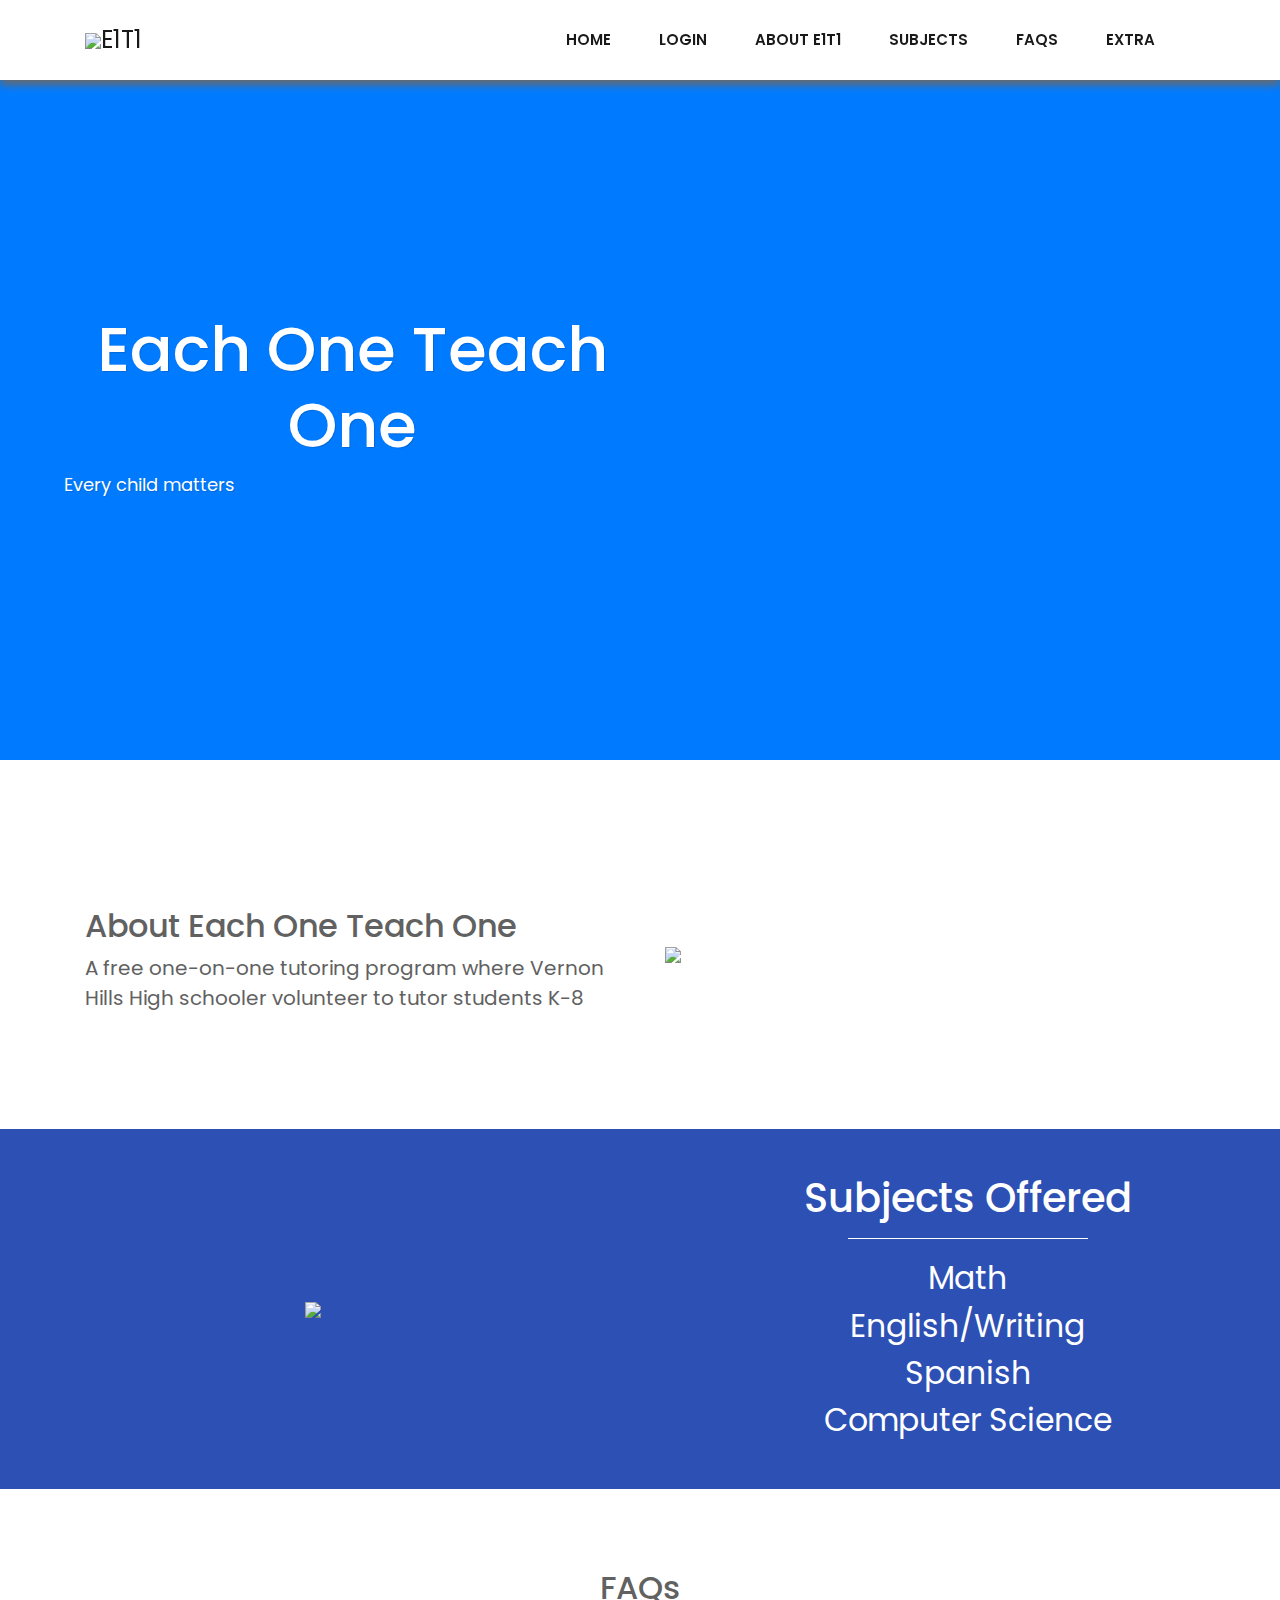
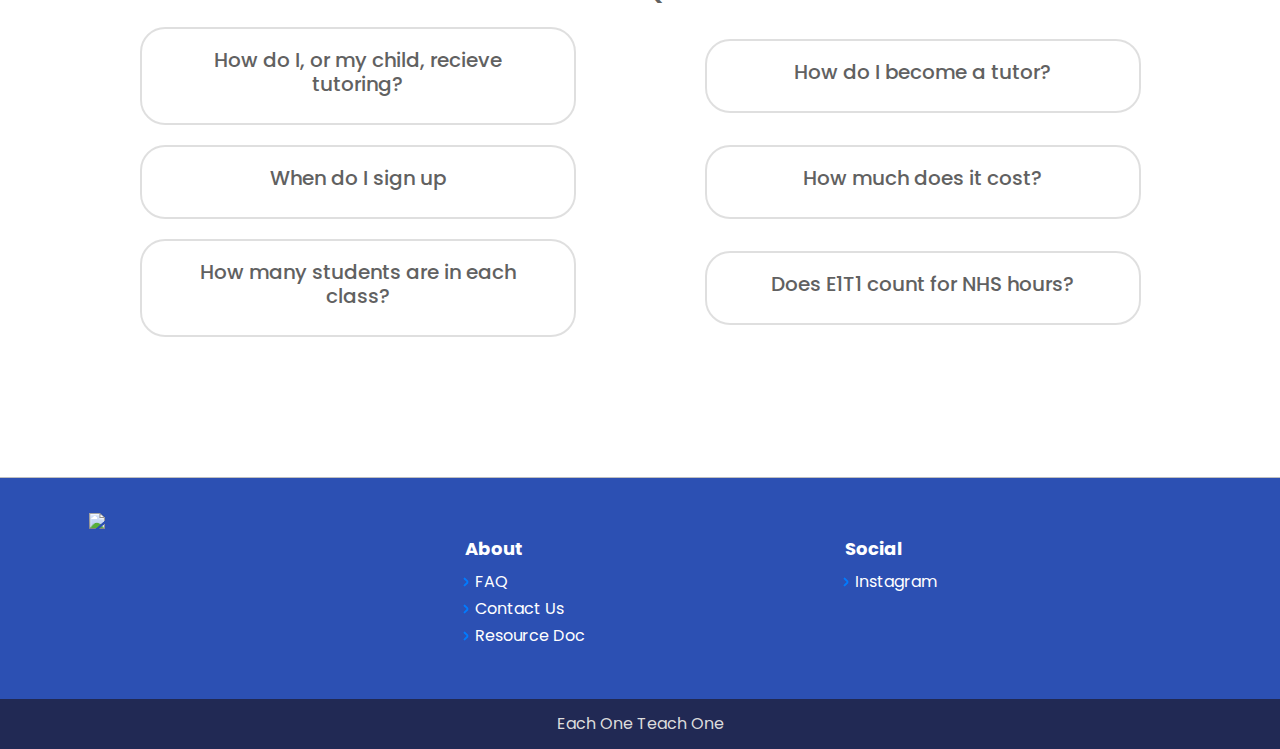
==== index.html @ f903a55f "website" ====
<!DOCTYPE html>
<html>

<head>
	<meta charset="utf-8">
	<meta name="viewport" content="width=device-width, initial-scale=1.0, shrink-to-fit=no">
	<title>EachOneTeachOne</title>

	<link rel="stylesheet" href="assets/bootstrap/css/bootstrap.min.css">
	<link rel="stylesheet" href="https://fonts.googleapis.com/css?family=Montserrat:400,400i,700,700i,600,600i">
	<link rel="stylesheet" href="assets/fonts/simple-line-icons.min.css">
	<link rel="stylesheet" href="https://cdnjs.cloudflare.com/ajax/libs/baguettebox.js/1.10.0/baguetteBox.min.css">
	<link rel="stylesheet" href="assets/css/smoothproducts.css">
  <style>
@import url('https://fonts.googleapis.com/css2?family=Poppins&display=swap');
</style>
	<style>
		ul,
		li {
			margin: 0px;
			list-style-type: none;
		}

		.js-pscroll {
			position: relative;
			overflow: hidden;
		}

		.table100 {
			background-color: #78DBE7;

		}

		table {
			width: 100%;
		}

		th,
		td {
			font-weight: unset;
			padding-right: 10px;
			overflow: hidden;
			white-space: nowrap;
			text-align: center
		}

		tr {
			transition: all 0.5s ease-out;
		}

		.grid {
			display: grid
		}

		.column1 {
			max-width: 33%;
			padding-left: 15px;
			color: black;
		}

		.column2 {
			max-width: 33%;
			padding-right: 15px;
			font-weight: bold;
			color: black;
		}

		.table100-head th {
			padding-top: 18px;
			padding-bottom: 18px;
			padding-left: 20px;
		}

		.table100-body td {
			padding-top: 16px;
			padding-bottom: 16px;
		}

		.table100 {
			position: relative;
			padding-top: 60px;
		}

		.table100-head {
			position: absolute;
			width: 100%;
			top: 0;
			left: 0;
		}

		.table100-body {
			max-height: 585px;
			overflow: auto;
			text-align: center
		}

		/*table header*/
		.table100.ver1 th {
			font-family: Montserrat;
			font-size: 1.4rem;
			/* color: #fff; */
			line-height: 1.4;

			background-color: #4747a1;
		}

		.table100.ver1 td {
			font-family: Montserrat;
			font-size: 1.2rem;
			/* color: #808080; */
			line-height: 1.4;
		}

		.schedule {
			margin-right: 20rem;
			margin-left: 20rem;
		}

		.table100.ver1 .table100-body tr:nth-child(even) {
			background-color: #E1E9EA;
			color: gainsboro;
		}

		.table100.ver1 .table100-body tr:nth-child(odd) {
			background-color: #D3DBDC;
			color: gainsboro;
		}

		.table100.ver1 {
			border-radius: 10px;
			overflow: hidden;
			box-shadow: 0 0px 40px 0px rgba(0, 0, 0, 0.15);
			-moz-box-shadow: 0 0px 40px 0px rgba(0, 0, 0, 0.15);
			-webkit-box-shadow: 0 0px 40px 0px rgba(0, 0, 0, 0.15);
			-o-box-shadow: 0 0px 40px 0px rgba(0, 0, 0, 0.15);
			-ms-box-shadow: 0 0px 40px 0px rgba(0, 0, 0, 0.15);
		}

		#day {
			width: 10rem;
		}

		#daynav {
			color: white;
			display: inline-flex;

		}

		@media (max-width: 1500px) {
			.schedule {
				margin: 0vh 10vw !important;
			}

		}

		@media (max-width: 992px) {
			.schedule {
				float: none;
			}
			#schedule-section {
				height: auto !important;
				padding-bottom: 60px !important;
			}
			table {
				min-width: 300px !important;
			}

		}

		@media (max-width: 700px) {
			.cell100,
			th {
				font-size: 0.8rem !important;
				padding-top: 8px !important;
				padding-bottom: 8px !important;
			}
			.table100 {
				padding-top: 30px !important;
			}

		}

		.gap-5 {
			gap: 1.25rem
		}

		.gap-y-5 {
			row-gap: 1.25rem
		}

		.grid-flow-row {
			grid-auto-flow: row
		}

		.grid-cols-1 {
			grid-template-columns: repeat(1, minmax(0, 1fr))
		}

		.grid-rows-3 {
			grid-template-rows: repeat(3, minmax(0, 1fr))
		}

		@media (min-width:768px) {
			.md\:gap-x-10 {
				-moz-column-gap: 2.5rem;
				column-gap: 2.5rem
			}
			.md\:grid-cols-2 {
				grid-template-columns: repeat(2, minmax(0, 1fr))
			}
			.md\:grid-cols-3 {
				grid-template-columns: repeat(3, minmax(0, 1fr))
			}
			.md\:col-start-1 {
				grid-column-start: 1
			}
			.md\:col-start-2 {
				grid-column-start: 2
			}
			.md\:grid-rows-1 {
				grid-template-rows: repeat(1, minmax(0, 1fr))
			}
			.md\:row-start-2 {
				grid-row-start: 2
			}
			.md\:row-start-3 {
				grid-row-start: 3
			}
			.md\:row-start-4 {
				grid-row-start: 4
			}
			.md\:row-start-5 {
				grid-row-start: 5
			}
			.md\:row-start-6 {
				grid-row-start: 6
			}
			.md\:row-start-7 {
				grid-row-start: 7
			}
		}

		.border-2 {
			border-width: 2px !important;
      border-style: solid !important;
      border-color: black !important;
		}
.font-sans{
    font-family:Renner
    color: black !important;
}
		.font-serif {
			font-family: Crimson Pro
      color: black !important;
		}

		.mb-5 {
			margin-bottom: 1.25rem
		}
    .p-5{
    padding:1.25rem
}
.text-xl{
    font-size:1.25rem
}
.text-2xl{
    font-size:1.5rem;
    line-height:2rem
}
#box{
  border-width: 2px !important;
      border-style: solid !important;
      border-color: black !important;
}
#boxtext{
  color: black
}
	</style>
</head>

<body class="text-primary" style="font-family: 'Poppins', sans-serif;">
		<nav class="navbar navbar-light navbar-expand-lg py-1 fixed-top bg-white clean-navbar" style="box-shadow: 0px 5px 8px #696969; min-height: 80px;">
		<script>

		</script>
		<div class="container"><a class="navbar-brand logo" href="#"><img src="https://docs.google.com/drawings/d/e/2PACX-1vTYtt6WBfBPmIjX18dS1sF57MMHB9hvQU7NglP_Zi-Oz2Ws1LsjmKOw14C2H3i3E1KUbQXQv6dE7dKV/pub?w=896&h=707" style="width: 15vmin;">E1T1</a><button data-toggle="collapse" class="navbar-toggler" data-target="#navcol-1"><span class="sr-only">Toggle navigation</span><span class="navbar-toggler-icon"></span></button>
            <div class="collapse navbar-collapse"
                id="navcol-1">
                <ul class="nav navbar-nav ml-auto">
                    <li class="nav-item js-scroll-trigger"><a class="nav-link active js-scroll-trigger" style="font-size:15px" href="#home">Home</a></li>
                    <li class="nav-item js-scroll-trigger"><a class="nav-link active js-scroll-trigger" style="font-size:15px" href="/login.html">Login</a></li>
                    <li class="nav-item js-scroll-trigger"><a class="nav-link active js-scroll-trigger" style="font-size:15px" href="#about">About E1T1</a></li>
                    <li class="nav-item js-scroll-trigger"><a class="nav-link active js-scroll-trigger" style="font-size:15px" href="#subjects">Subjects</a></li>
                    <li class="nav-item js-scroll-trigger"><a class="nav-link active js-scroll-trigger" style="font-size:15px" href="#about-us">FAQs</a></li>
                    <li class="nav-item js-scroll-trigger"><a class="nav-link active js-scroll-trigger" style="font-size:15px" href="#foot">Extra</a></li>
                </ul>
            </div>
        </div>
    </nav>
    <main class="page landing-page">
        <section id="home" class="clean-block clean-hero d-flex align-items-start flex-column">
                <script src="https://cdnjs.cloudflare.com/ajax/libs/three.js/r121/three.min.js"></script>
                <script src="https://cdn.jsdelivr.net/npm/vanta@latest/dist/vanta.rings.min.js"></script>
                 <div id="vantaBirds"></div>


            <div class="text">
              <div class="d-flex align-items-start flex-column" style="margin-left:5vw">
                <div><h1 style="font-size: 7vmin">Each One Teach One</h1></div>
                <div><p>Every child matters</p></div>
        

                <script>
                VANTA.RINGS({
                  el: "#vantaBirds",
                  mouseControls: true,
                  touchControls: true,
                  gyroControls: false,
                  minHeight: 200.00,
                  minWidth: 200.00,
                  scale: 1.00,
                  scaleMobile: 1.00,
                  backgroundColor: 0x2c50b3,
                  color: 0x31c031
                })
                </script>

        </section>

        <section id="about" class="clean-block clean-info light" style = "background-color:#073763ff3">
            <div class="container">
                <div class="block-heading col-md-6">
                    
                </div>
                <div class="row align-items-center">
                    <div class="col-md-6">
                        <div style="margin-top: 5%; font-size: 20px; color:#616161" class="getting-started-info">
                          <h2 class="text-info" style="color:#616161;">About Each One Teach One</h2>
                    <p style="color:#616161">A free one-on-one tutoring program where Vernon Hills High schooler volunteer to tutor students K-8</p>
                </div>
                </div>
                <div class="col-md-6"><img style="width:50vmin;padding-left:10px" class="img-thumbnail" src="https://docs.google.com/drawings/d/e/2PACX-1vT8iWZNZl3XtcNR1r3bNbsE8LQnjYKI__eHqmOwQJ9FuLGnuA-jNQdDcd6trRAXiaOEKNIpMlq5Q5HN/pub?w=793&h=691"></div>
        </section>
      
        <section id="subjects" style="padding: 5vh 0vh 5vh 0vh; background: #2c50b3">
         <div class="schedule-container row align-items-center" style="text-align: center;color:#fff">
           <div class="col-md-6 block-heading" style="margin: auto auto">
             <img style="width:50vmin;" class="img-thumbnail" src="https://docs.google.com/drawings/d/e/2PACX-1vSaevU0br1zTc3Yjh8zCBhNIqOttOhYp3_9fsNA_XVbJ8RZAGICiEAFXD7K3UvY_lTXvyhovxTldHqV/pub?w=624&h=623">
           </div>

           <div class="col-md-6">
            <div class="block-heading">
              <h1>Subjects Offered</h1>
              <hr style="width:15em; border-color:#fff;">
            </div>

            <div style="font-size: 3.5vmin;">
              <li>Math</li>
              <li>English/Writing</li>
              <li>Spanish</li>
              <li>Computer Science</li>
            </div>
           </div>

          </div>
          
      </section>


      <section id="about-us" class="clean-block about-us light" style = "color:#616161">
            <div class="container">
                <div class="block-heading">
                    <h2 class="text-info" style="color:">FAQs</h2>
                   <div id="accordion"  class = "grid grid-cols-1 md:grid-cols-2 grid-flow-row gap-5">
                      <div class="card" style="background: none; border-style: solid; border-width: 2px; width: 80%; margin: auto auto; border-radius:25px">
                        <div class="card-header" id="headingOne" style="background: none; border-style: none;">
                          <h5 class="mb-0">
                            <button class="btn btn-link" data-toggle="collapse" data-target="#collapseOne" aria-expanded="true" aria-controls="collapseOne">
                              <h5 style="color:#616161">How do I, or my child, recieve tutoring?</h5>
                            </button>
                          </h5>
                        </div>

                        <div id="collapseOne" class="collapse" aria-labelledby="headingOne" data-parent="#accordion" >
                          <div class="card-body" style="color:#616161">
                            All Vernon Hills based students K-8 are welcome to recieve tutoring! Fill out this <a href="https://docs.google.com/forms/d/1M2LJo6rei6X_mojUXf9roIlsi1ZZB0wNRkmU1EJLyIE/closedform">form.</a>
                          </div>
                        </div>
                      </div>
                      <div class="card" style="background: none; border-style: solid; border-width: 2px; width: 80%; margin: auto auto;border-radius:25px">
                        <div class="card-header" id="headingTwo" style="background: none; border-style: none">
                          <h5 class="mb-0">
                            <button class="btn btn-link collapsed" data-toggle="collapse" data-target="#collapseTwo" aria-expanded="false" aria-controls="collapseTwo">
                              <h5 style="color:#616161">How do I become a tutor?</h5>
                            </button>
                          </h5>
                        </div>
                        <div id="collapseTwo" class="collapse" aria-labelledby="headingTwo" data-parent="#accordion">
                          <div class="card-body" style="color:#616161">
                            All Vernon Hills High School Students are welcom to tutor! Fill out this <a href="https://docs.google.com/forms/d/e/1FAIpQLSeWpsR3t7v6v2ckKxpsZvBUH_0Uv2fsw5eJDnCNQ1EKr91nzg/viewform?usp=sf_link">form</a> to sign up.
                          </div>
                        </div>
                      </div>
                      <div class="card" style="background: none; border-style: solid; border-width: 2px; width: 80%; margin: auto auto;border-radius:25px">
                        <div class="card-header" id="headingThree" style="background: none; border-style: none">
                          <h5 class="mb-0">
                            <button class="btn btn-link collapsed" data-toggle="collapse" data-target="#collapseThree" aria-expanded="false" aria-controls="collapseThree">
                              <h5 style="color:#616161">When do I sign up</h5>
                            </button>
                          </h5>
                        </div>
                        <div id="collapseThree" class="collapse" aria-labelledby="headingThree" data-parent="#accordion">
                          <div class="card-body" style="color:#616161">
                            Each season we start a new session. Look for updates or check the google <a href="https://docs.google.com/forms/d/1M2LJo6rei6X_mojUXf9roIlsi1ZZB0wNRkmU1EJLyIE/closedform">form</a> to find out if the new session is about to <start class=""></start>
                          </div>
                        </div>
                      </div>
                      <div class="card" style="background: none; border-style: solid; border-width: 2px; width: 80%; margin: auto auto;border-radius:25px">
                        <div class="card-header" id="headingFive" style="background: none; border-style: none">
                          <h5 class="mb-0">
                            <button class="btn btn-link" data-toggle="collapse" data-target="#collapseFour" aria-expanded="true" aria-controls="collapseFour">
                              <h5 style="color:#616161">How much does it cost?</h5>
                            </button>
                          </h5>
                        </div>

                        <div id="collapseFour" class="collapse" aria-labelledby="headingFour" data-parent="#accordion" >
                          <div class="card-body" style="color:#616161">
                            Free! All of our tutors are volunteers who commit their time to their students.
                          </div>
                        </div>
                      </div>

                      <div class="card" style="background: none; border-style: solid; border-width: 2px; width: 80%; margin: auto auto;border-radius:25px">
                        <div class="card-header" id="headingFive" style="background: none; border-style: none">
                          <h5 class="mb-0">
                            <button class="btn btn-link" data-toggle="collapse" data-target="#collapseFive" aria-expanded="true" aria-controls="collapseFive">
                              <h5 style="color:#616161">How many students are in each class?</h5>
                            </button>
                          </h5>
                        </div>

                        <div id="collapseFive" class="collapse" aria-labelledby="headingFive" data-parent="#accordion" >
                          <div class="card-body" style="color:#616161">
                            In E1T1 we focus on improving the individual needs of a child. Each session is a one-on-one where all of the tutor's attention is on a single student.
                          </div>
                        </div>
                      </div>
                    

                     <div class="card" style="background: none; border-style: solid; border-width: 2px; width: 80%; margin: auto auto;border-radius:25px">
                        <div class="card-header" id="headingSix" style="background: none; border-style: none">
                          <h5 class="mb-0">
                            <button class="btn btn-link" data-toggle="collapse" data-target="#collapseSix" aria-expanded="true" aria-controls="collapseSix">
                              <h5 style="color:#616161">Does E1T1 count for NHS hours?</h5>
                            </button>
                          </h5>
                        </div>

                        <div id="collapseSix" class="collapse" aria-labelledby="headingSix" data-parent="#accordion" >
                          <div class="card-body" style="color:#616161">
                            Yes! NHS recognizes hours spent tutoring in E1T1 as vonluteer hours.
                          </div>
                        </div>
                      </div>
                    </div>
                  </div>
            </div>
        </section>

    </main>
    <footer class="page-footer light" style="border-color: rgb(0,0,0);border-top:solid 1px silver;color:#fff;background-color:#2c50b3" id="foot">
        <div class="container align-items-center">
            <div class="row">
                <div class="col-sm"><img src="https://docs.google.com/drawings/d/e/2PACX-1vTrHVQ3c0m3E0TtXymdhdBup1x6x_kcYNNAe5Z0uOxhJcaqVS8ALsdBJztF2Ac31qJkzC8da43SUM_z/pub?w=960&h=720" style="margin: 1px;height: 150px;padding: 3px;"></div>
                <div class="col-sm">
                    <h5>About</h5>
                    <ul>
                        <li><a href="#about-us" style="color:#fff;">FAQ</a></li>
                        <li><a href="mailto:eachoneteachonetutoring@gmail.com" style="color:#fff;">Contact Us</a></li>
                        <li><a onclick="window.open('https://docs.google.com/document/d/1oFcEOn3pcwJI4GfS5kpknXZ6wwRD3pfqfP48znY8gho/edit')">Resource Doc</a></li>
                    </ul>
                </div>
                <div class="col-sm">
                    <h5>Social</h5>
                    <ul>
                        <li><a href="https://www.instagram.com/eachone_teachonevh/" style="color:#fff;">Instagram</a></li>
                    </ul>
                </div>
            </div>
        </div>
        <div class="footer-copyright" style="background-color: #212954;border-style:none">
            <p style="color:gainsboro">Each One Teach One</p>
        </div>
    </footer>
    <script>
      

      var ok = false;

      



      function logIn(){
        var uname = document.getElementById("username").value;
        var pword = document.getElementById("password").value;
        const Http = new XMLHttpRequest();
        const url='https://script.google.com/macros/s/AKfycbyangjyCJS38YHrWC0PLBUfQKfz08sA_Q98kZRgVgHSHAf8H1XAQWiMJd6J-N_2_A9akA/exec';
        var data = "?username="+uname+"&password="+pword+"&action=login";
        Http.open("GET", String(url+data));
        Http.send();

        Http.onreadystatechange = (e) => {
            ok = Http.responseText;
            console.log(String(ok));
            console.log(Http.readyState);
        if (Http.readyState == 4)
        {
          if(ok.substring(0,8) == "student,"){
              var stuff = JSON.parse(ok.substring(8,ok.length))
              sessionStorage.setItem("alltutors",stuff[0])
              sessionStorage.setItem("specifictutors",stuff[1])
              console.log(sessionStorage.getItem("alltutors"))
              sessionStorage.setItem("role","student")
              sessionStorage.setItem("usernamea",uname);
              alert("Success!");
 
               window.location = "learn.html";
            }
            else if(ok.substring(0,6) == "tutor,"){
              var stuff = JSON.parse(ok.substring(6,ok.length))
              sessionStorage.setItem("students",stuff[0])
              sessionStorage.setItem("logs",stuff[1])
              sessionStorage.setItem("role","tutor")
              sessionStorage.setItem("usernamea",uname);
              alert("Success!");
              window.location = "students.html"
            }
            else{
              alert("Failed Login. Please retry or create an account")
            }
        }
        }
        

      }

      function nav(){
        window.location = "signup.html"
      }

 




    </script>
    <script src="assets/js/jquery.min.js"></script>
    <script src="assets/bootstrap/js/bootstrap.min.js"></script>
    <script src="https://cdnjs.cloudflare.com/ajax/libs/baguettebox.js/1.10.0/baguetteBox.min.js"></script>
    <script src="assets/js/smoothproducts.min.js"></script>
    <script src="assets/js/theme.js"></script>
    <script src="https://cdnjs.cloudflare.com/ajax/libs/jquery-easing/1.4.1/jquery.easing.min.js"></script>
    
</body>

</html>
---- assets/css/smoothproducts.css ----
html, body {
  height: 100%;
  width: 100%;
}

.sp-loading {
  text-align: center;
  max-width: 270px;
  padding: 15px;
  border: 5px solid #eee;
  border-radius: 3px;
  font-size: 12px;
  color: #888;
}

.sp-wrap {
  display: none;
  line-height: 0;
  font-size: 0;
  background: #eee;
  border: 5px solid #eee;
  border-radius: 3px;
  position: relative;
  margin: 0 25px 15px 0;
  float: left;
  max-width: 300px;
}

.sp-thumbs {
  text-align: left;
  display: inline-block;
}

.sp-thumbs img {
  min-height: 50px;
  min-width: 50px;
  max-width: 50px;
}

.sp-thumbs a:link, .sp-thumbs a:visited {
  width: 50px;
  height: 50px;
  overflow: hidden;
  opacity: .3;
  display: inline-block;
  background-size: cover;
  background-position: center;
  -webkit-transition: all .2s ease-out;
  -moz-transition: all .2s ease-out;
  -ms-transition: all .2s ease-out;
  -o-transition: all .2s ease-out;
  transition: all .2s ease-out;
}

.sp-thumbs a:hover {
  opacity: 1;
}

.sp-thumbs a:active, .sp-current {
  opacity: 1!important;
  position: relative;
}

.sp-large {
  position: relative;
  overflow: hidden;
  top: 0;
  left: 0;
}

.sp-large a img {
  max-width: 100%;
  height: auto;
}

.sp-large a {
  display: block;
}

.sp-zoom {
  position: absolute;
  left: -50%;
  top: -50%;
  cursor: -webkit-zoom-in;
  cursor: -moz-zoom-in;
  cursor: zoom-in;
  display: none;
}

.sp-lightbox {
  position: fixed;
  top: 0;
  left: 0;
  height: 100%;
  width: 100%;
  background: rgb(0, 0, 0);
  background: rgba(0, 0, 0, .9);
  z-index: 1031;
  display: none;
  cursor: pointer;
}

.sp-lightbox img {
  position: absolute;
  margin: auto;
  top: 0;
  bottom: 0;
  left: 0;
  right: 0;
  max-width: 90%;
  max-height: 90%;
  border: 2px solid #fff;
}

#sp-prev, #sp-next {
  position: absolute;
  top: 50%;
  margin-top: -25px;
  z-index: 501;
  color: #fff;
  padding: 14px;
  text-decoration: none;
  background: #000;
  border-radius: 25px;
  border: 2px solid #fff;
  width: 50px;
  height: 50px;
  box-sizing: border-box;
  transition: .2s;
}

#sp-prev {
  left: 10px;
}

#sp-prev:before {
  content: '';
  border: 7px solid transparent;
  border-right: 15px solid #fff;
  position: absolute;
  top: 16px;
  left: 7px;
}

#sp-next {
  right: 10px;
}

#sp-next:before {
  content: '';
  border: 7px solid transparent;
  border-left: 15px solid white;
  position: absolute;
  top: 16px;
  left: 18px;
}

#sp-prev:hover, #sp-next:hover {
  background: #444;
}

@media screen and (max-width: 400px) {
  .sp-wrap {
    margin: 0 0 15px 0;
  }
}

@media screen and (max-width: 400px) {
  #sp-prev, #sp-next {
    top: auto;
    margin-top: 0;
    bottom: 25px;
  }
}
#vantaBirds {
  position: absolute;
  display: block;
  min-width: 100%;
  top: 0;
  right: 0;
  bottom: 0;
  left: 0;
  z-index: 1;
}
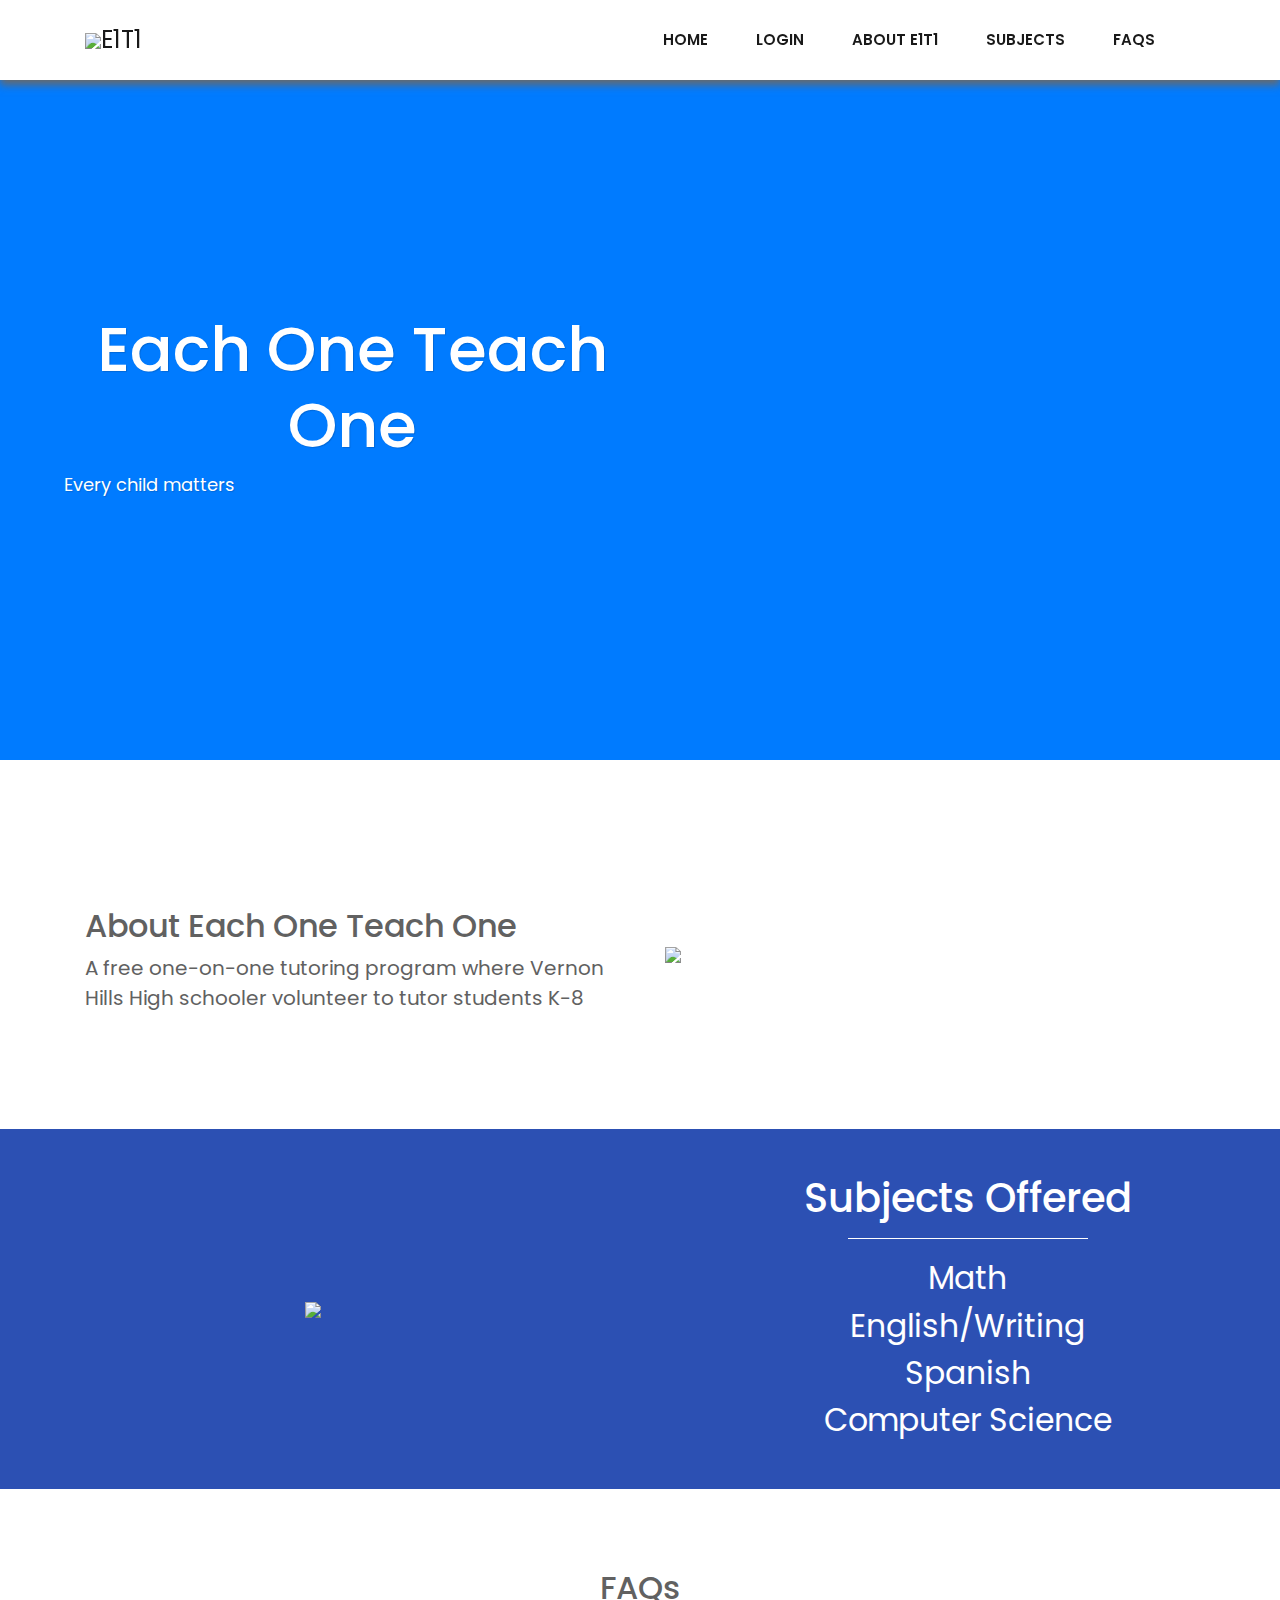
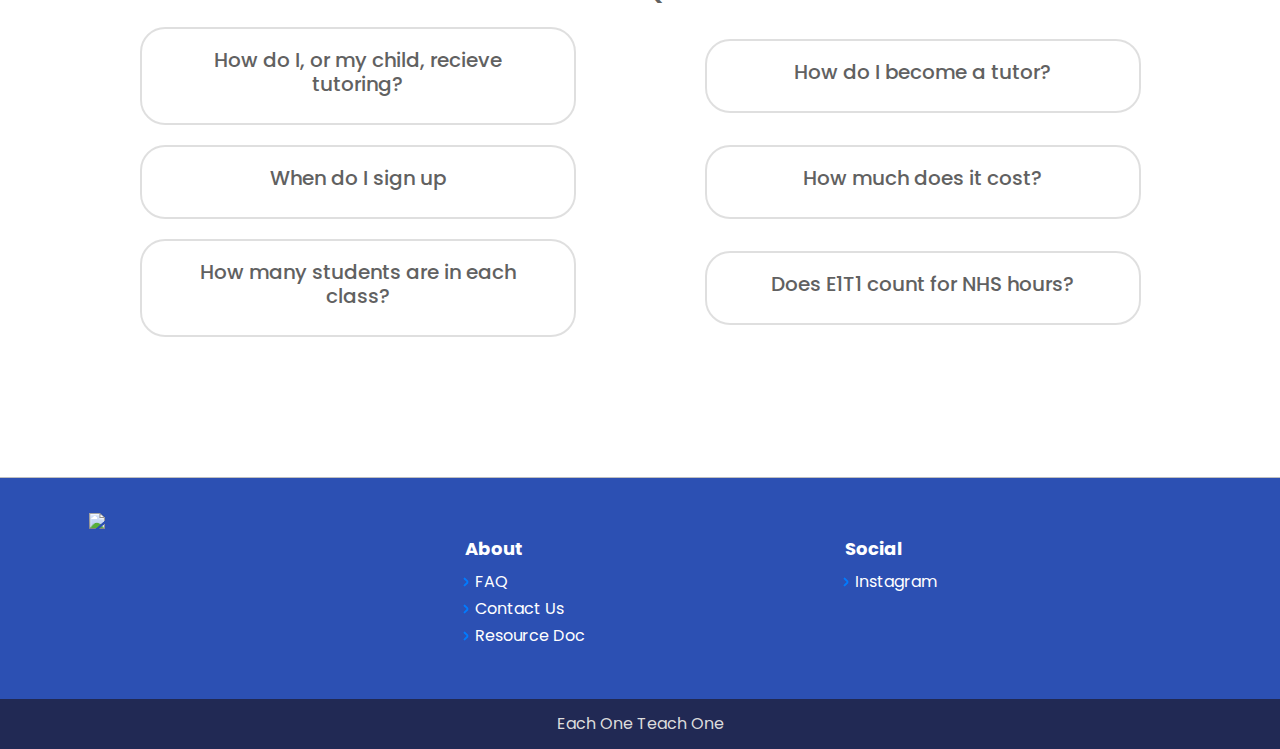
==== commit 25154613: "Update index.html" ====
--- a/index.html
+++ b/index.html
@@ -292,7 +292,6 @@
                     <li class="nav-item js-scroll-trigger"><a class="nav-link active js-scroll-trigger" style="font-size:15px" href="#about">About E1T1</a></li>
                     <li class="nav-item js-scroll-trigger"><a class="nav-link active js-scroll-trigger" style="font-size:15px" href="#subjects">Subjects</a></li>
                     <li class="nav-item js-scroll-trigger"><a class="nav-link active js-scroll-trigger" style="font-size:15px" href="#about-us">FAQs</a></li>
-                    <li class="nav-item js-scroll-trigger"><a class="nav-link active js-scroll-trigger" style="font-size:15px" href="#foot">Extra</a></li>
                 </ul>
             </div>
         </div>
@@ -565,4 +564,4 @@
     
 </body>
 
-</html>+</html>
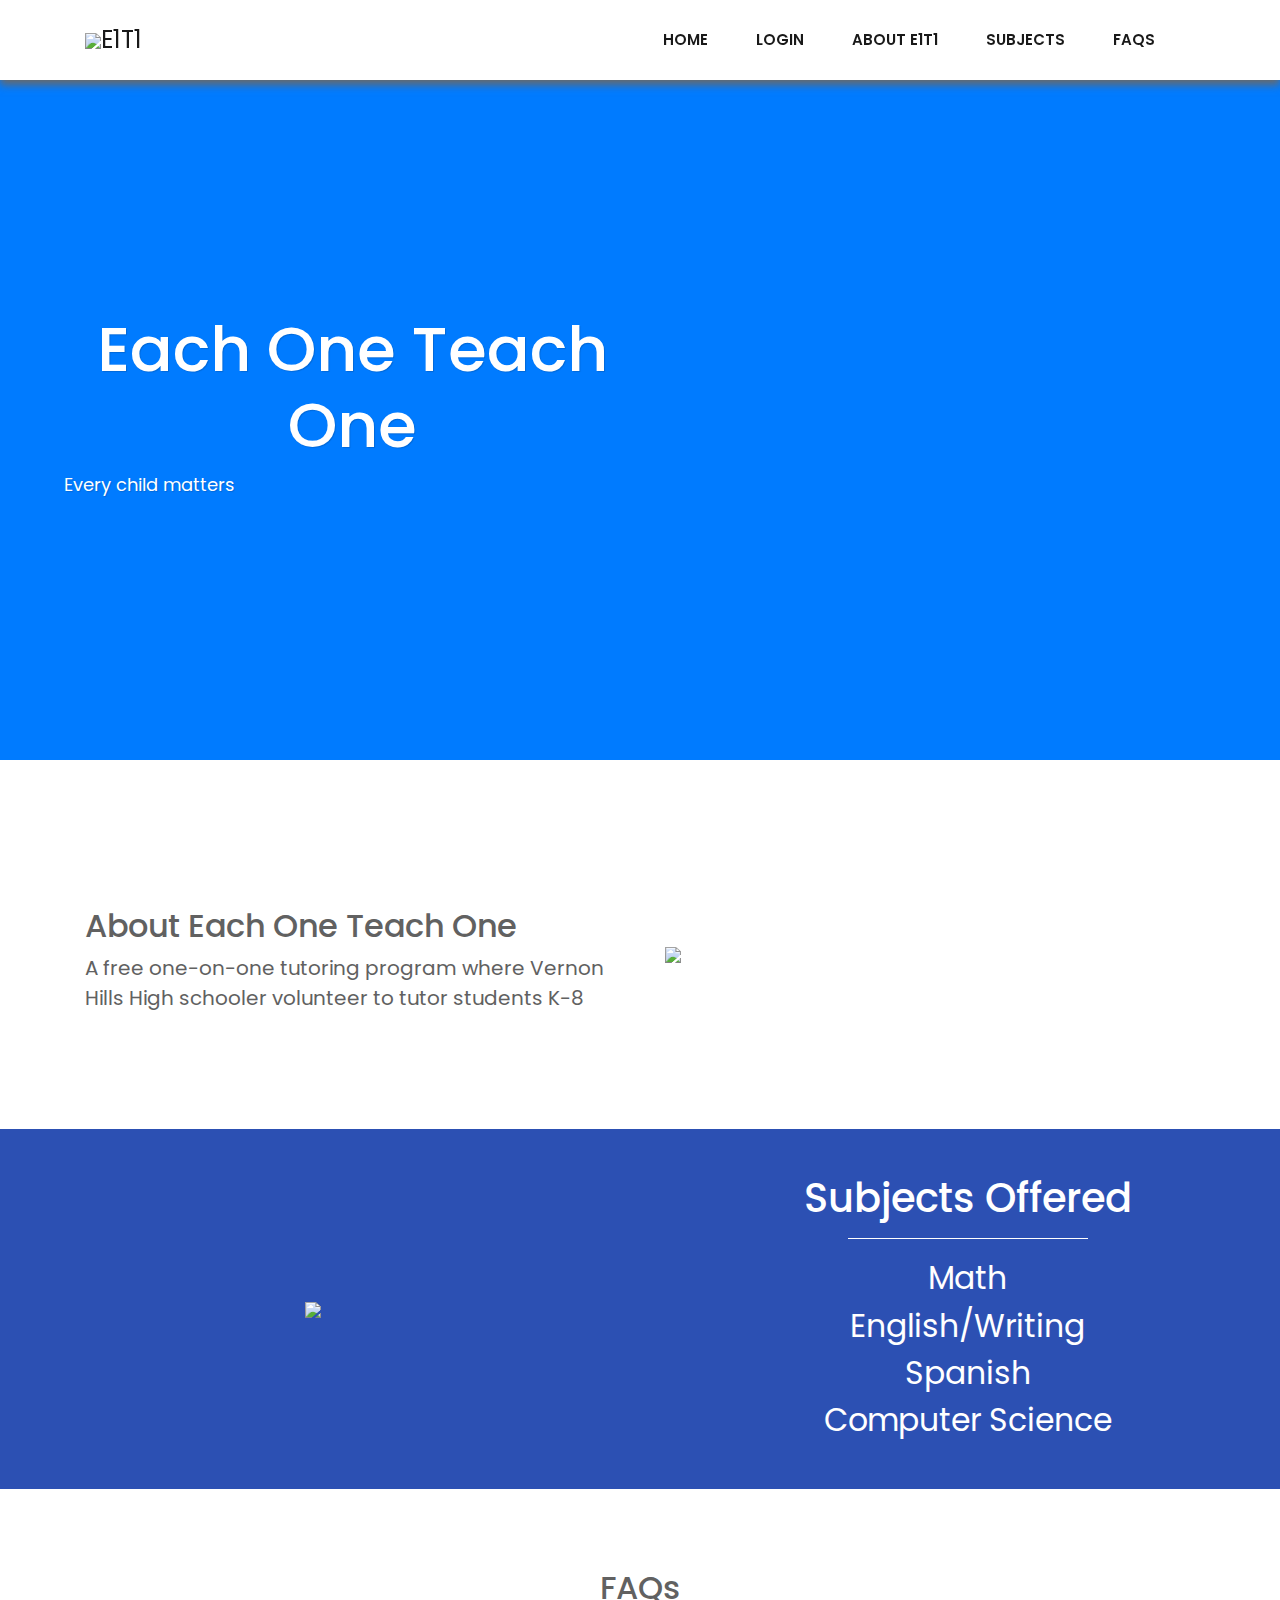
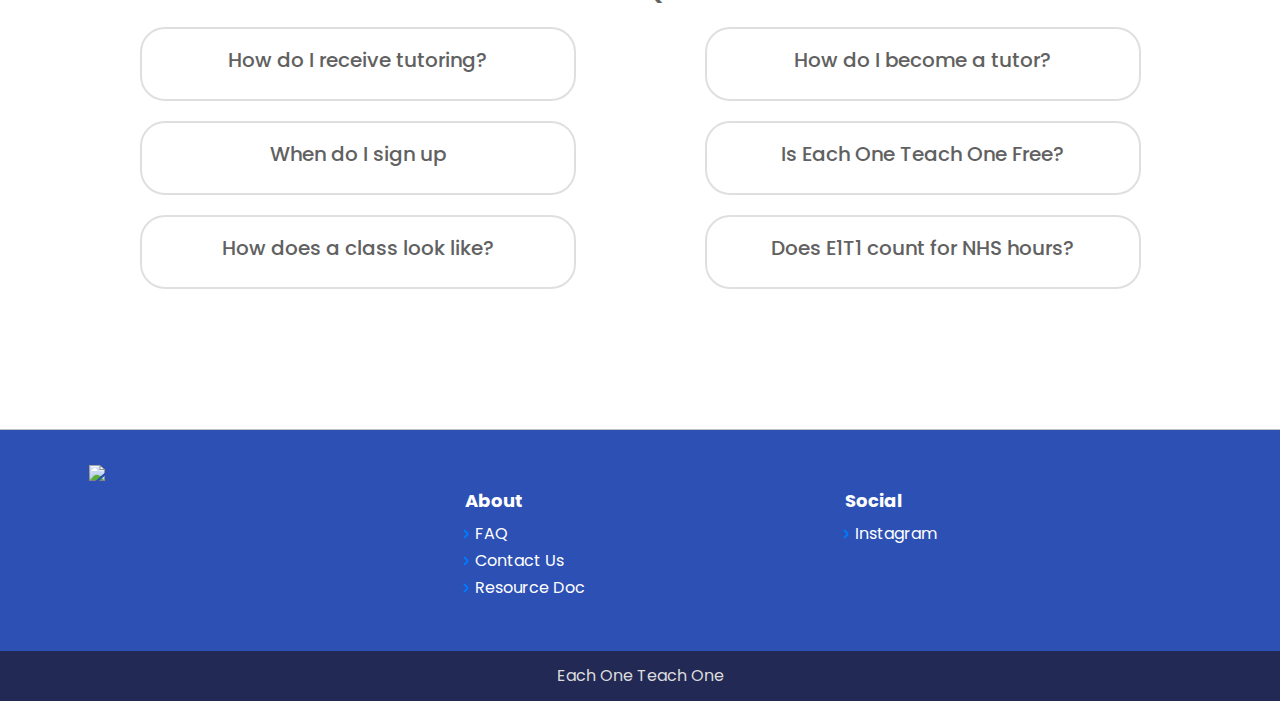
==== commit fdea3715: "Update index.html" ====
--- a/index.html
+++ b/index.html
@@ -375,14 +375,14 @@
                         <div class="card-header" id="headingOne" style="background: none; border-style: none;">
                           <h5 class="mb-0">
                             <button class="btn btn-link" data-toggle="collapse" data-target="#collapseOne" aria-expanded="true" aria-controls="collapseOne">
-                              <h5 style="color:#616161">How do I, or my child, recieve tutoring?</h5>
+                              <h5 style="color:#616161">How do I receive tutoring?</h5>
                             </button>
                           </h5>
                         </div>
 
                         <div id="collapseOne" class="collapse" aria-labelledby="headingOne" data-parent="#accordion" >
                           <div class="card-body" style="color:#616161">
-                            All Vernon Hills based students K-8 are welcome to recieve tutoring! Fill out this <a href="https://docs.google.com/forms/d/1M2LJo6rei6X_mojUXf9roIlsi1ZZB0wNRkmU1EJLyIE/closedform">form.</a>
+                            We tutor all Vernon Hills based children in grades K-8! If you're interested in being tutored fill out this <a href="https://docs.google.com/forms/d/1M2LJo6rei6X_mojUXf9roIlsi1ZZB0wNRkmU1EJLyIE/closedform">form.</a>
                           </div>
                         </div>
                       </div>
@@ -396,7 +396,7 @@
                         </div>
                         <div id="collapseTwo" class="collapse" aria-labelledby="headingTwo" data-parent="#accordion">
                           <div class="card-body" style="color:#616161">
-                            All Vernon Hills High School Students are welcom to tutor! Fill out this <a href="https://docs.google.com/forms/d/e/1FAIpQLSeWpsR3t7v6v2ckKxpsZvBUH_0Uv2fsw5eJDnCNQ1EKr91nzg/viewform?usp=sf_link">form</a> to sign up.
+                            All Vernon Hills High School Students are welcom to tutor! If you are interested fill out this <a href="https://docs.google.com/forms/d/e/1FAIpQLSeWpsR3t7v6v2ckKxpsZvBUH_0Uv2fsw5eJDnCNQ1EKr91nzg/viewform?usp=sf_link">form</a> to sign up.
                           </div>
                         </div>
                       </div>
@@ -418,14 +418,14 @@
                         <div class="card-header" id="headingFive" style="background: none; border-style: none">
                           <h5 class="mb-0">
                             <button class="btn btn-link" data-toggle="collapse" data-target="#collapseFour" aria-expanded="true" aria-controls="collapseFour">
-                              <h5 style="color:#616161">How much does it cost?</h5>
+                              <h5 style="color:#616161">Is Each One Teach One Free?</h5>
                             </button>
                           </h5>
                         </div>
 
                         <div id="collapseFour" class="collapse" aria-labelledby="headingFour" data-parent="#accordion" >
                           <div class="card-body" style="color:#616161">
-                            Free! All of our tutors are volunteers who commit their time to their students.
+                            Yes! All of our tutors are volunteers who commit their time to their students.
                           </div>
                         </div>
                       </div>
@@ -434,14 +434,14 @@
                         <div class="card-header" id="headingFive" style="background: none; border-style: none">
                           <h5 class="mb-0">
                             <button class="btn btn-link" data-toggle="collapse" data-target="#collapseFive" aria-expanded="true" aria-controls="collapseFive">
-                              <h5 style="color:#616161">How many students are in each class?</h5>
+                              <h5 style="color:#616161">How does a class look like?</h5>
                             </button>
                           </h5>
                         </div>
 
                         <div id="collapseFive" class="collapse" aria-labelledby="headingFive" data-parent="#accordion" >
                           <div class="card-body" style="color:#616161">
-                            In E1T1 we focus on improving the individual needs of a child. Each session is a one-on-one where all of the tutor's attention is on a single student.
+                            In E1T1 we focus on improving the individual needs of a child. Each class is a one-on-one where all of the tutor's attention is on a single student. The tutor and student will decide on how the class will look like, such as timings, length, location, and material. We also have a <a onclick="window.open('https://docs.google.com/document/d/1oFcEOn3pcwJI4GfS5kpknXZ6wwRD3pfqfP48znY8gho/edit')">resource doc</a></li> with valuable teaching content.
                           </div>
                         </div>
                       </div>
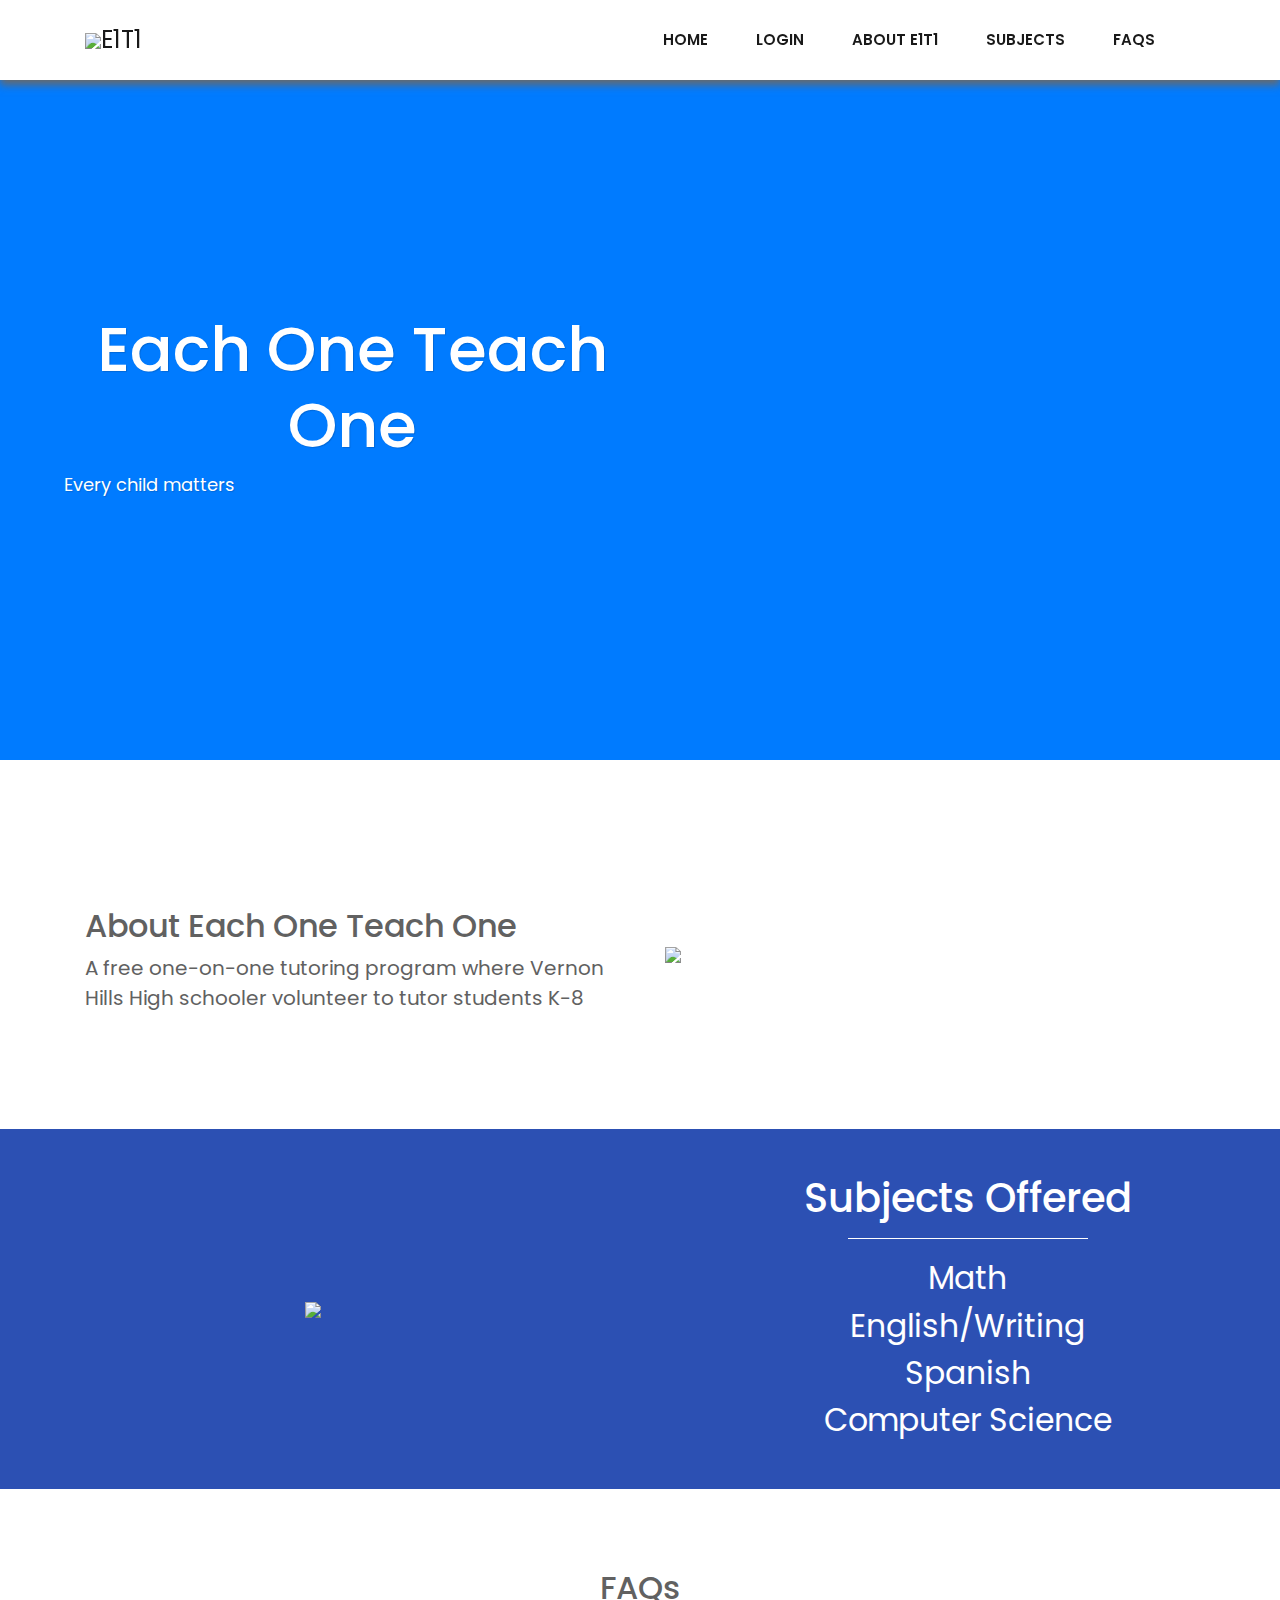
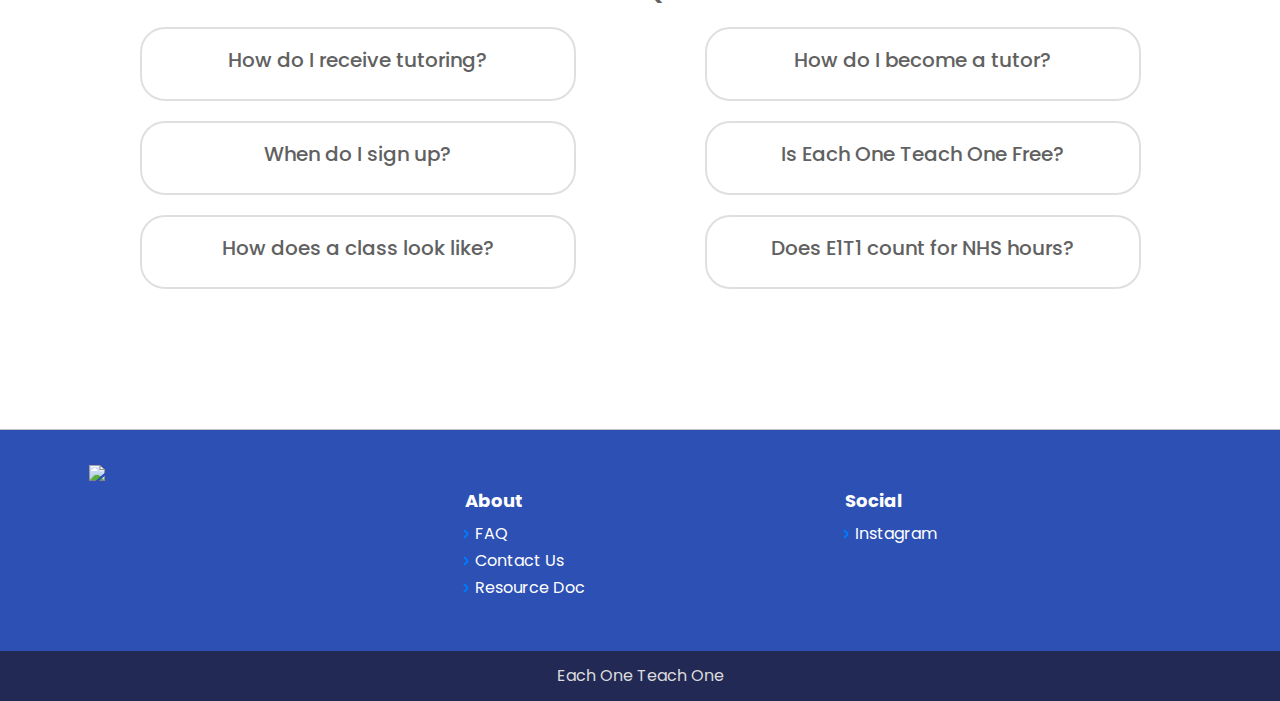
==== commit cc7e9984: "Update index.html" ====
--- a/index.html
+++ b/index.html
@@ -382,7 +382,7 @@
 
                         <div id="collapseOne" class="collapse" aria-labelledby="headingOne" data-parent="#accordion" >
                           <div class="card-body" style="color:#616161">
-                            We tutor all Vernon Hills based children in grades K-8! If you're interested in being tutored fill out this <a href="https://docs.google.com/forms/d/1M2LJo6rei6X_mojUXf9roIlsi1ZZB0wNRkmU1EJLyIE/closedform">form.</a>
+                            We tutor all Vernon Hills based children in grades K-8! If you're interested in being tutored, fill out this <a href="https://docs.google.com/forms/d/1M2LJo6rei6X_mojUXf9roIlsi1ZZB0wNRkmU1EJLyIE/closedform">form.</a>
                           </div>
                         </div>
                       </div>
@@ -396,7 +396,7 @@
                         </div>
                         <div id="collapseTwo" class="collapse" aria-labelledby="headingTwo" data-parent="#accordion">
                           <div class="card-body" style="color:#616161">
-                            All Vernon Hills High School Students are welcom to tutor! If you are interested fill out this <a href="https://docs.google.com/forms/d/e/1FAIpQLSeWpsR3t7v6v2ckKxpsZvBUH_0Uv2fsw5eJDnCNQ1EKr91nzg/viewform?usp=sf_link">form</a> to sign up.
+                            All Vernon Hills High School Students are welcom to tutor! If you are interested in tutoring, fill out this <a href="https://docs.google.com/forms/d/e/1FAIpQLSeWpsR3t7v6v2ckKxpsZvBUH_0Uv2fsw5eJDnCNQ1EKr91nzg/viewform?usp=sf_link">form</a> to sign up.
                           </div>
                         </div>
                       </div>
@@ -404,13 +404,13 @@
                         <div class="card-header" id="headingThree" style="background: none; border-style: none">
                           <h5 class="mb-0">
                             <button class="btn btn-link collapsed" data-toggle="collapse" data-target="#collapseThree" aria-expanded="false" aria-controls="collapseThree">
-                              <h5 style="color:#616161">When do I sign up</h5>
+                              <h5 style="color:#616161">When do I sign up?</h5>
                             </button>
                           </h5>
                         </div>
                         <div id="collapseThree" class="collapse" aria-labelledby="headingThree" data-parent="#accordion">
                           <div class="card-body" style="color:#616161">
-                            Each season we start a new session. Look for updates or check the google <a href="https://docs.google.com/forms/d/1M2LJo6rei6X_mojUXf9roIlsi1ZZB0wNRkmU1EJLyIE/closedform">form</a> to find out if the new session is about to <start class=""></start>
+                            Each season we start a new session. Look for updates on our <a href="https://www.instagram.com/eachone_teachonevh/">Instagram</a> or <a href="mailto:eachoneteachonetutoring@gmail.com">email</a> us to find out if the new session is about to <start class=""></start>
                           </div>
                         </div>
                       </div>
